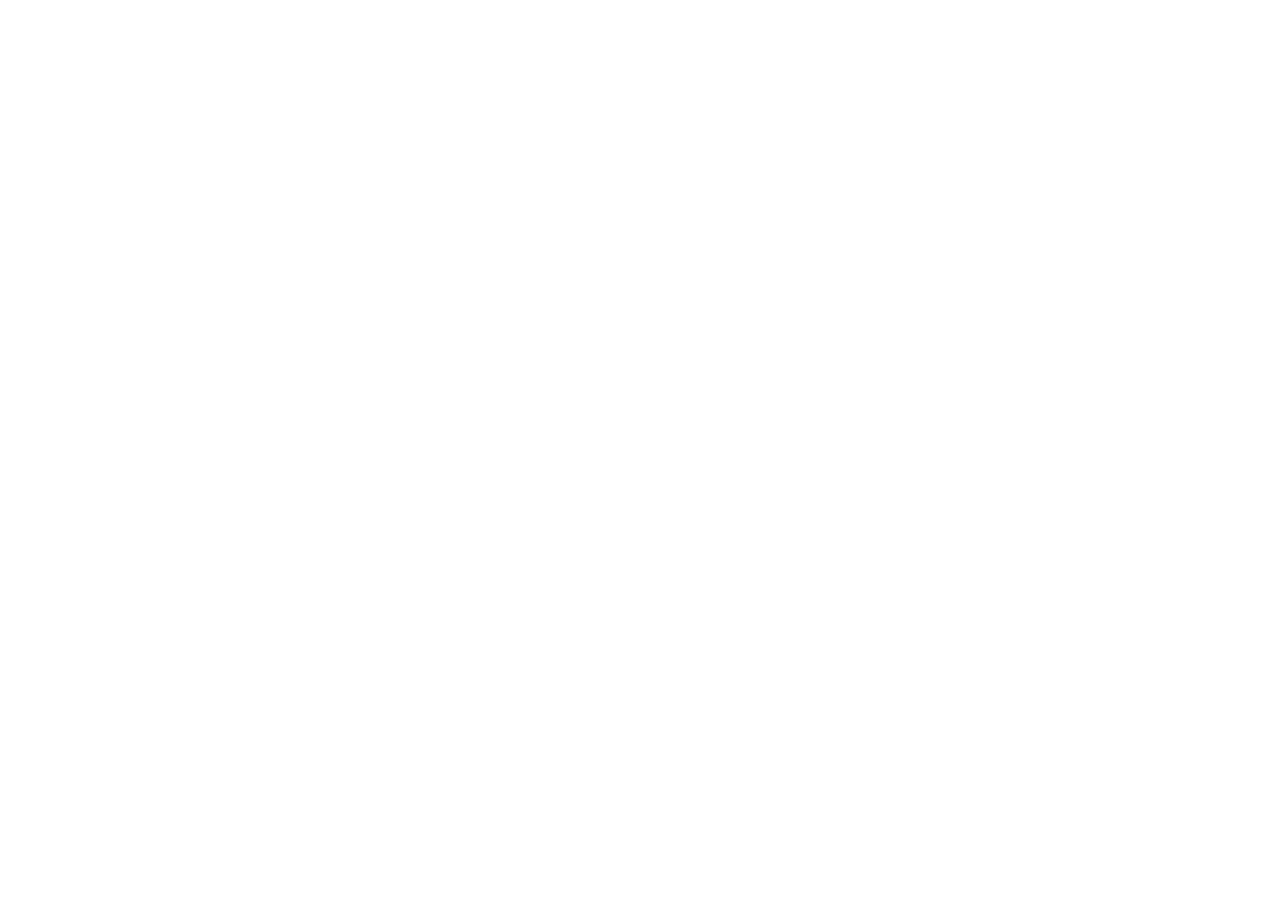
==== index.html @ 4dc43663 "Initial commit" ====
<!DOCTYPE html>
<html lang="en">
<head>
    <meta charset="UTF-8">
    <meta name="viewport" content="width=device-width, initial-scale=1.0">
    <title>Document</title>
</head>
<body>
    
</body>
<script src="app.js"></script>
</html>
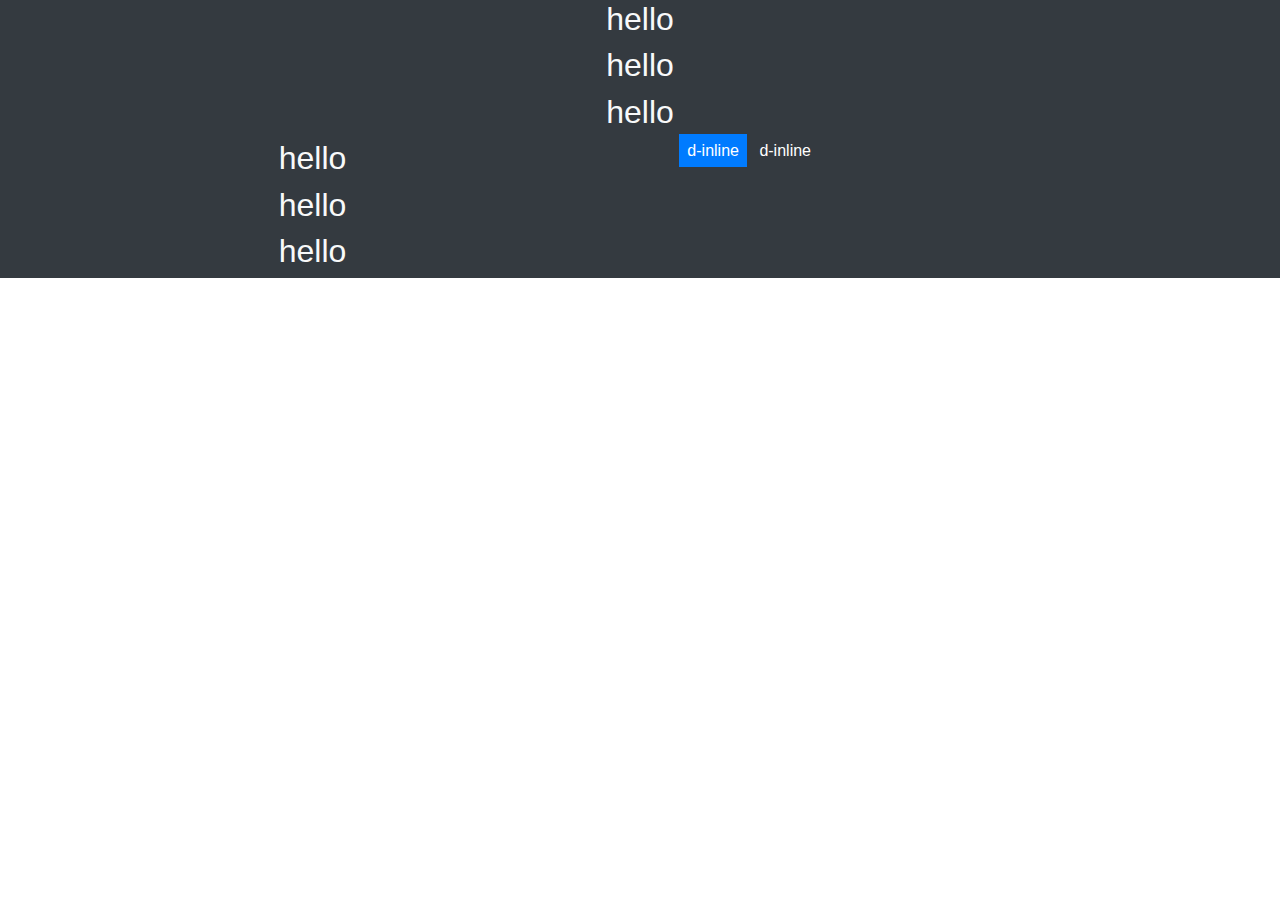
==== commit e1f76467: "Update index.html" ====
--- a/index.html
+++ b/index.html
@@ -4,9 +4,30 @@
     <meta charset="UTF-8">
     <meta name="viewport" content="width=device-width, initial-scale=1.0">
     <title>Document</title>
+    <link rel="stylesheet" href="https://maxcdn.bootstrapcdn.com/bootstrap/4.0.0/css/bootstrap.min.css" integrity="sha384-Gn5384xqQ1aoWXA+058RXPxPg6fy4IWvTNh0E263XmFcJlSAwiGgFAW/dAiS6JXm" crossorigin="anonymous">
 </head>
 <body>
-    
+    <div class="contanier-fluid text-light bg-dark">
+    <div class="row text-center">
+   <div class="col-sm-12">
+    <h2>hello</h2>
+    <h2>hello</h2>
+    <h2>hello</h2>
+   </div>
+   <div class="col-sm-6">
+    <h2>hello</h2>
+    <h2>hello</h2>
+    <h2>hello</h2>
+</div>
+<div class="col-sm-2">
+    <div class="d-inline p-2 bg-primary text-white">d-inline</div>
+<div class="d-inline p-2 bg-dark text-white">d-inline</div>
+</div>
+
+    </div>
+
+
+    </div>
 </body>
 <script src="app.js"></script>
 </html>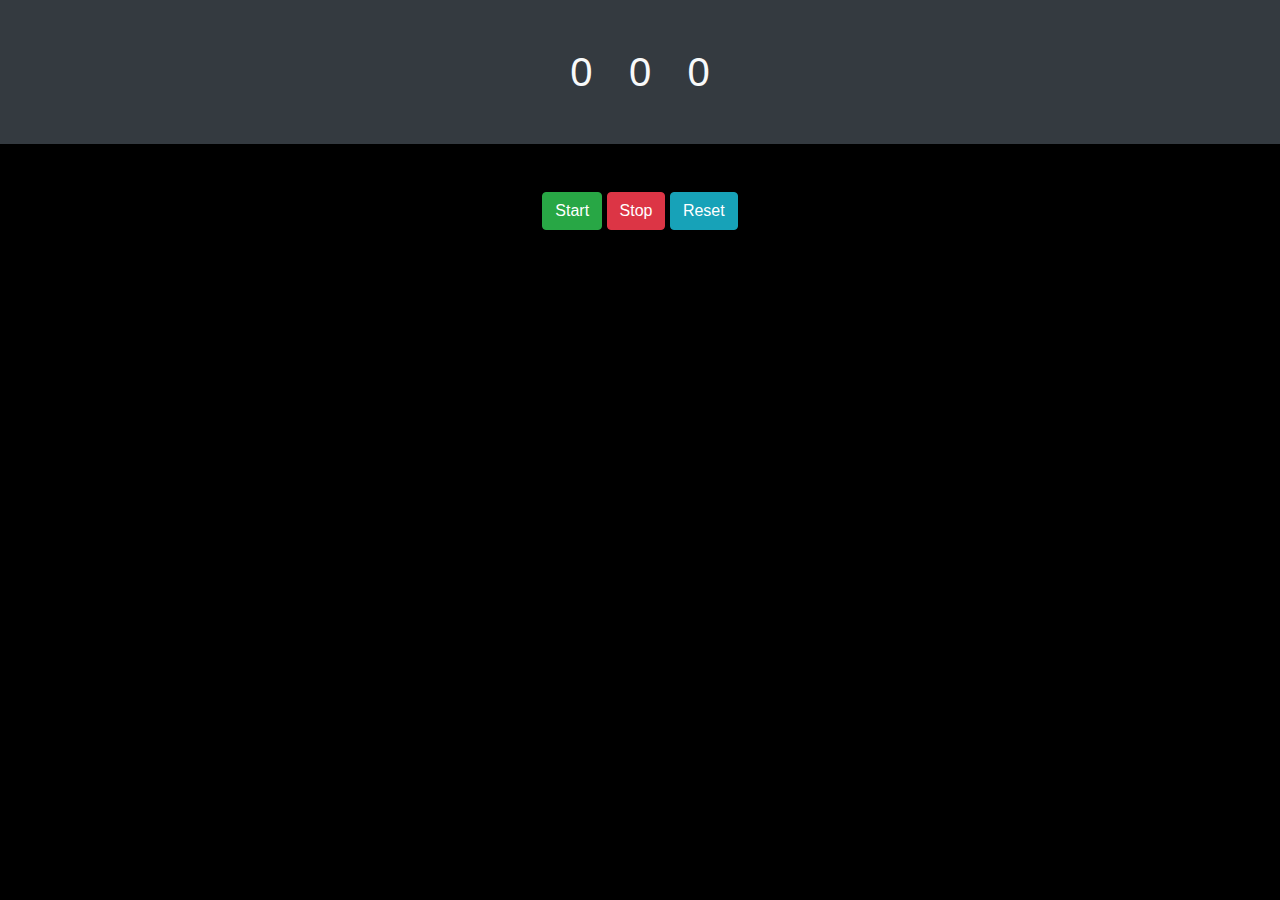
==== commit a8129aff: "updated" ====
--- a/index.html
+++ b/index.html
@@ -4,30 +4,31 @@
     <meta charset="UTF-8">
     <meta name="viewport" content="width=device-width, initial-scale=1.0">
     <title>Document</title>
+  
     <link rel="stylesheet" href="https://maxcdn.bootstrapcdn.com/bootstrap/4.0.0/css/bootstrap.min.css" integrity="sha384-Gn5384xqQ1aoWXA+058RXPxPg6fy4IWvTNh0E263XmFcJlSAwiGgFAW/dAiS6JXm" crossorigin="anonymous">
+    <link rel="stylesheet" href="style.css">
 </head>
 <body>
     <div class="contanier-fluid text-light bg-dark">
     <div class="row text-center">
-   <div class="col-sm-12">
-    <h2>hello</h2>
-    <h2>hello</h2>
-    <h2>hello</h2>
+   <div class="col-sm-12 p-5">
+   <h1 class="d-inline m-3" id="min">0</h1>
+   <h1 class="d-inline m-3" id="sec">0</h1>
+   <h1 class="d-inline m-3" id="msec">0</h1>
    </div>
-   <div class="col-sm-6">
-    <h2>hello</h2>
-    <h2>hello</h2>
-    <h2>hello</h2>
-</div>
-<div class="col-sm-2">
-    <div class="d-inline p-2 bg-primary text-white">d-inline</div>
-<div class="d-inline p-2 bg-dark text-white">d-inline</div>
-</div>
-
+      </div>
     </div>
 
-
-    </div>
+    <div class="contanier-fluid ">
+        <div class="row text-center">
+       <div class="col-sm-12 p-5">
+        <button type="button" onclick="strt()" id="st" class="btn btn-success d-inline">Start</button>
+        <button type="button" onclick="stop()" class="btn btn-danger d-inline">Stop</button>
+        <button type="button" onclick="reset()" class="btn btn-info d-inline">Reset</button>
+             </div>
+          </div>
+        </div>
+        
 </body>
 <script src="app.js"></script>
 </html>--- a/style.css
+++ b/style.css
@@ -0,0 +1,4 @@
+body{
+
+    background-color: black !important;
+}